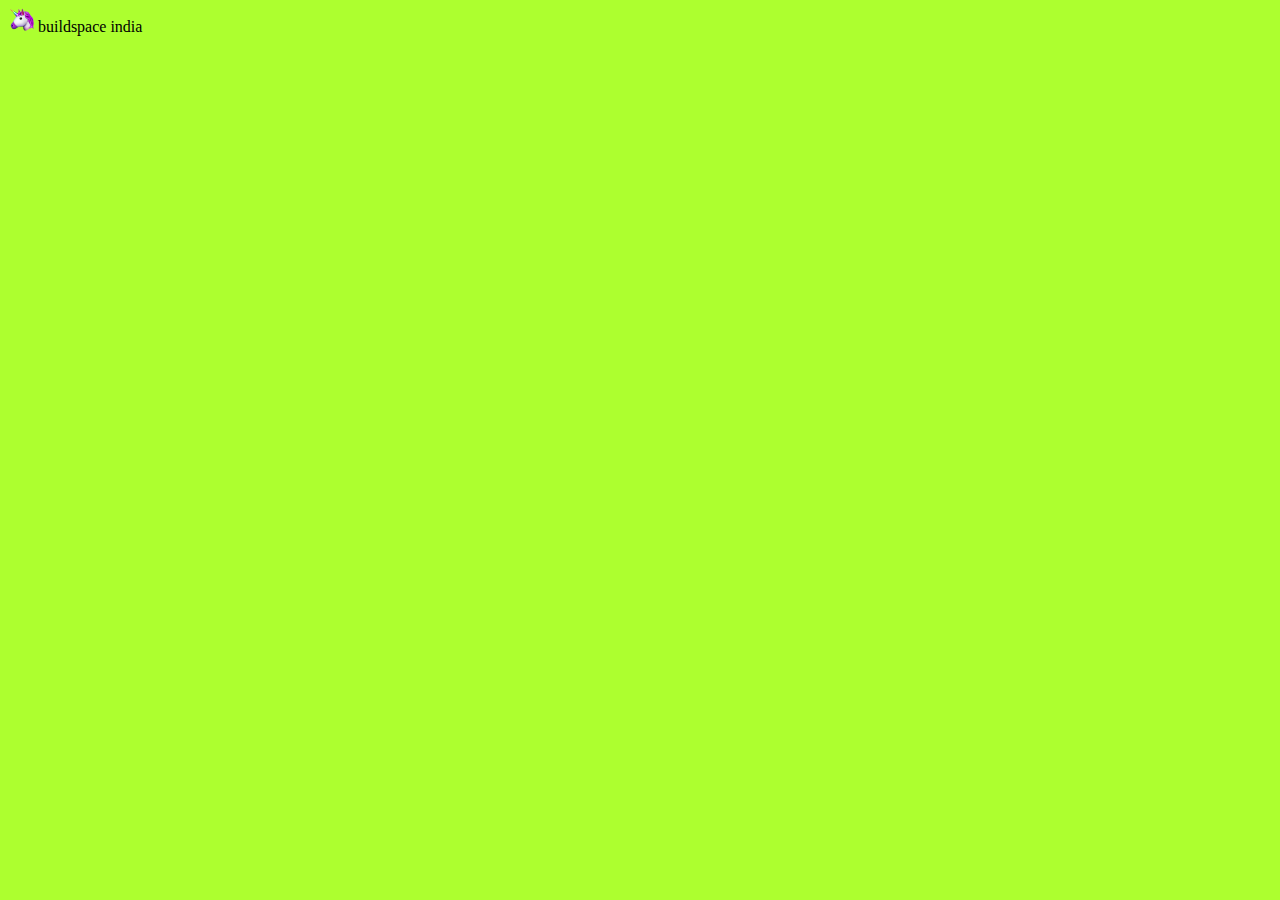
==== index.htm @ 48f57485 "started index.html mobile first" ====
<!DOCTYPE html>
<html>
  <head>
    <meta charset="UTF-8" />
    <link rel="stylesheet" href="./style.css" />
    <title>Buildpace India</title>
  </head>
  <body>
    <nav>
      <img src="./iPhone 11 Pro/buildspace-logo 4.png" /> buildspace india
    </nav>
  </body>
</html>
---- style.css ----
* {
  background-color: greenyellow;
}

@media only screen and (max-width: 600px) {
  nav {
    font-size: 50px bold;
    font-family: Aeonik;
    font-weight: 500;
    color: black;
    padding-top: 260px;
    padding-left: 20px;
  }
}
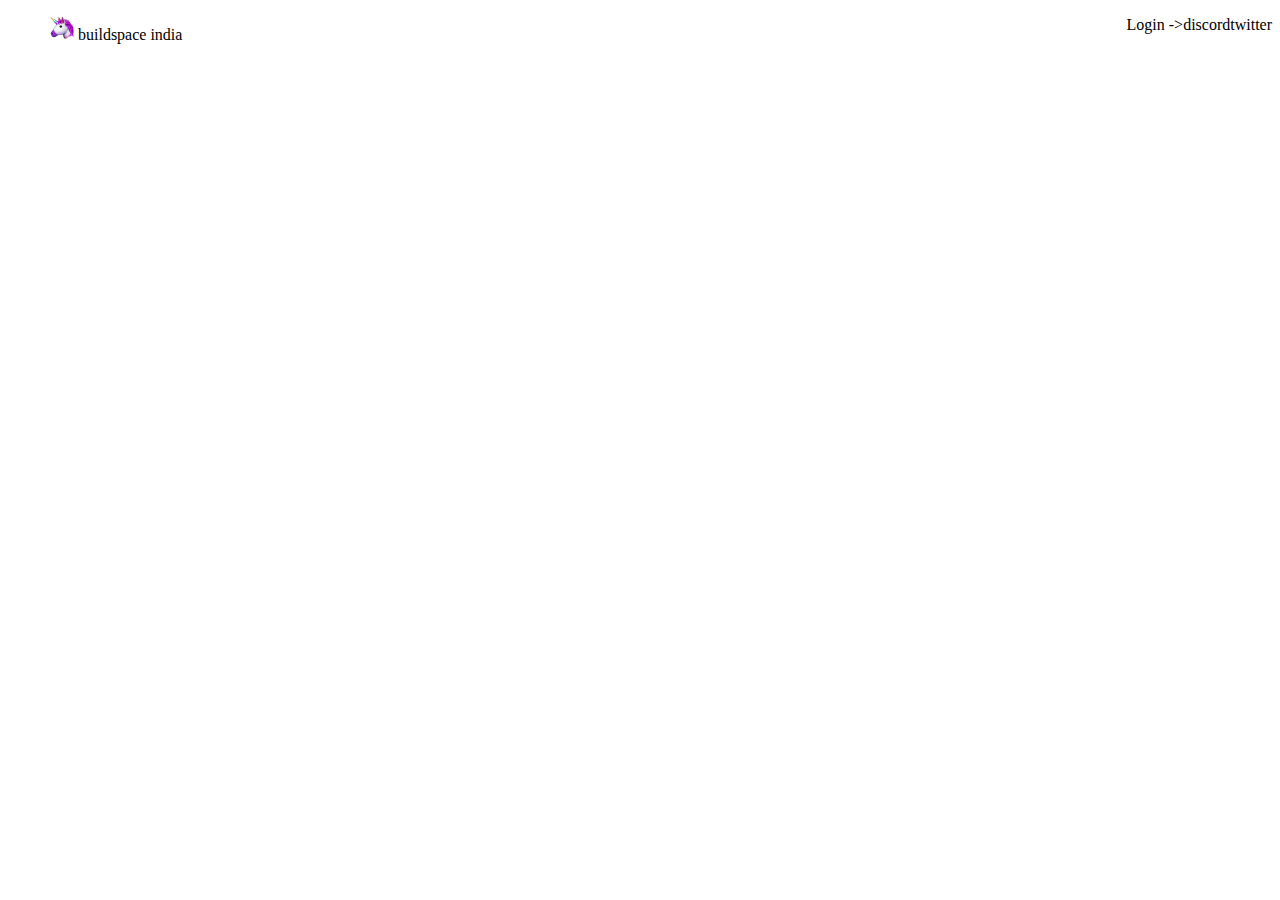
==== commit ac42fb0b: "started working" ====
--- a/index.htm
+++ b/index.htm
@@ -7,7 +7,16 @@
   </head>
   <body>
     <nav>
-      <img src="./iPhone 11 Pro/buildspace-logo 4.png" /> buildspace india
+      <ul>
+      <li><img src="./iPhone 11 Pro/buildspace-logo 4.png" /> buildspace india </li>
+        <li style="float:right">twitter</li>
+        <li style="float:right">discord</li>
+        <btn style="float:right">Login -></btn>
+        </li>
+      </ul>
     </nav>
+    <div class="container">
+      
+    </div>
   </body>
 </html>
--- a/style.css
+++ b/style.css
@@ -1,5 +1,18 @@
 * {
-  background-color: greenyellow;
+  background-color: greenyellowgit;
+}
+
+li {
+  display: inline;
+}
+
+li #right {
+  float: right;
+}
+
+.container {
+  margin-left: 180px;
+  margin-right: 180px;
 }
 
 @media only screen and (max-width: 600px) {
